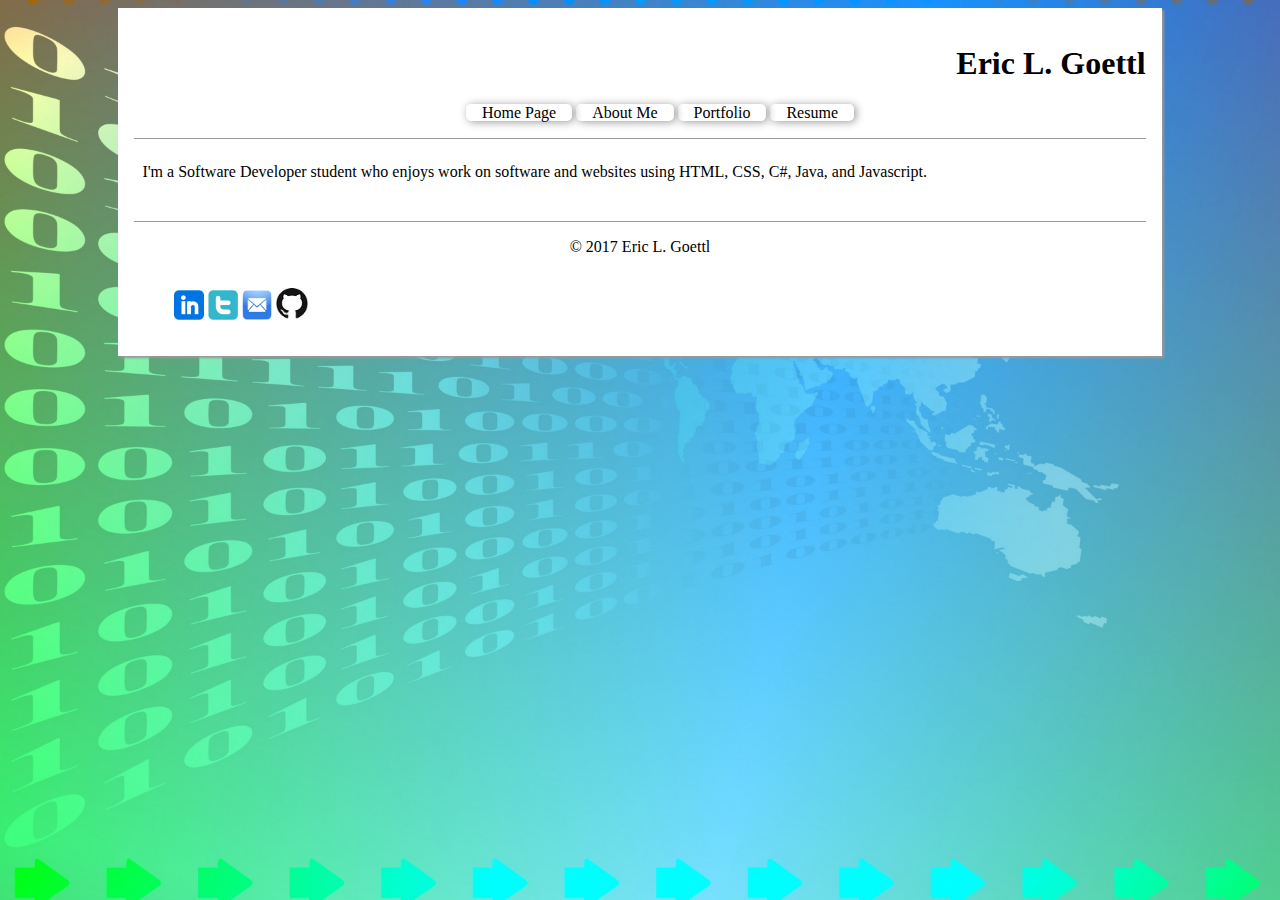
==== index.html @ f54d47f0 "Add Github Link" ====
<!DOCTYPE html>
<html lang = "en-US">
  <head>
    <title>Eric Goettl Professional Software Developer</title>
    <meta charset="utf-8">
    <meta name="description" content="Eric Lee Goettl's Professional Webpage">
    <meta name="author" content="Eric Goettl">
    <link rel="stylesheet" href="css/styles.css">
        <!-- [if lt IE 9]>
            <script src="js/iejs.js"></script>
        <![endif]-->
  </head>
  <body>
    <div id="wrapper">
      <h1>Eric L. Goettl</h1>
        <nav class="mainNav">
          <ul>
            <li><a href="index.html">Home Page</a></li>
            <li><a href="aboutme.html">About Me</a></li>
            <li><a href="portfolio.html">Portfolio</a></li>
            <li><a href="resume.html">Resume</a></li>
          </ul>
        </nav>
        <main>
          <section>
            <p>I'm a Software Developer student who enjoys work on software and websites using HTML, CSS, C#, Java, and Javascript.</p>
          </section>
          
        </main>
      <footer>
          <p>&copy; 2017 Eric L. Goettl</p>
          <ul class="contactLinks">
            <li><a href="https://www.linkedin.com/in/eric-goettl-9a3058107"><img src="images/linkedIn.png" alt="LinkedIn link" style="width: 30px; height: 30px;"></a></li>
            <li><a href="https://twitter.com/eric_goettl"><img src="images/Twitter.png" alt="Twitter" style="width: 30px; height: 30px;"></a></li>
            <li><a href="mailto:eric.l.goettl@gmail.com"><img src="images/email%20trans.png" alt="Twitter" style="width: 30px; height: 30px;"></a></li>
            <li><a href="https://github.com/goettleric"><img src="images/github_icon.jpg" alt="Github" style="width: 32x; height: 32px;"></a></li>
          </ul>
        </footer>
      </div>
    </body>
</html>
---- css/styles.css ----
html {
  margin: auto;
  padding: 0rem;
  height: 100%;
  background-image: url(../images/world-map-background-1448020488w5o.jpeg);
  background-repeat: repeat;
  background-position: center;
  background-size: cover;
}

h1 {
  text-align: right;
}

 #wrapper {
  margin: auto;
  padding: 1rem;
  width: 80%;
  height: 100%;
  background-color: #fff;
  box-shadow: 2px 2px 2px #999;
}

.mainNav {
  margin: auto;
  max-width: 100%;
  text-align: center;
  list-style: none;
  border-bottom: 1px solid #999;
}

.mainNav li {
  margin: auto;
  display: inline;
  border-radius: 5px;
  box-shadow: 2px 1px 8px #999;
}

.mainNav li:hover {
  background-color:skyblue;
  box-shadow: none;
}

.mainNav a {
  color: #000;
  padding: 0rem 1rem;
  text-decoration: none;
}

.mainNav a:hover {
  color: blue;
}
.mainNav a:visited {
  color: green;
}

main {
  display: flex;
}

.selfPic {
  padding: 1rem;
  width: auto;
  height: 14rem;
}
section {
  width: 80%;
  padding: .5rem;
  float:left;
}

h2 {
  text-align: left;
}

p {
  padding-bottom: 1rem;
}

ul li {
  list-style: square;
}

footer {
  border-top: 1px solid #999;
}

footer p {
  text-align: center;
}

.contactLinks li {
  list-style: none; 
  display: inline;
  padding-bottom: 2rem;
  
}

@media only screen
  and (min-width:1024px) {
    
}

@media only screen 
  and (min-width:360px)
  and (max-width:720px) {
  
  .mainNav li {
    display: block;
    margin-right: 2rem;
    margin-bottom: 1rem;
    padding: .2rem;
  }
  
    img {
      display: none;
    }
    
 
}

@media only screen and (max-width: 360px) {
  
  #wrapper {
    width: 100%;
    padding: 0rem;
    box-shadow: none;
  }
  
  h1 {
    text-align: center;
  }
  
  .mainNav li {
    display: block;
    margin-right: 2.2rem;
    margin-bottom: 1rem;
  }
  
  section {
    margin: .5rem;
    width: auto;
  }
  
  img {
    display: none;
  }
}
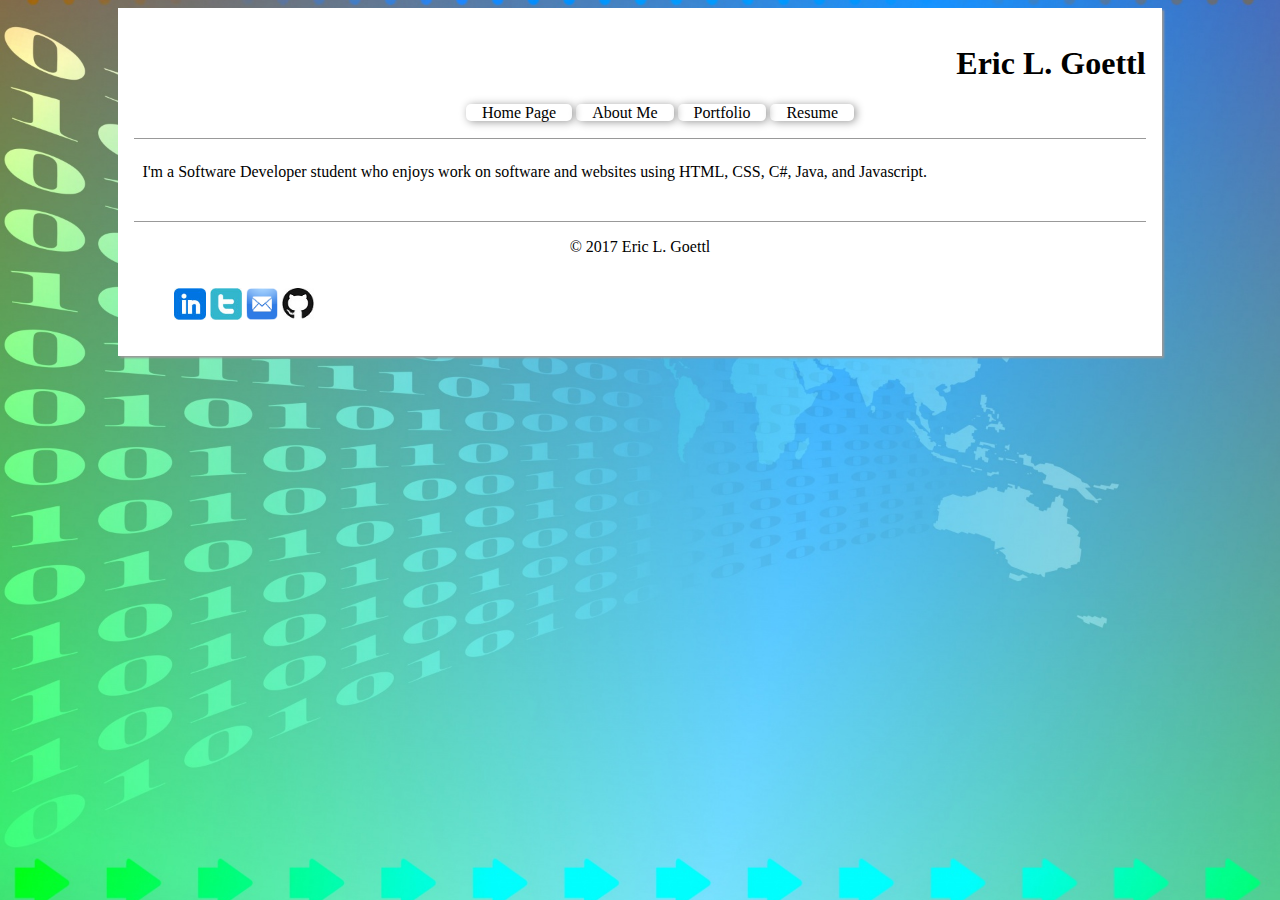
==== commit 9e61b989: "moved styles for list images to css" ====
--- a/index.html
+++ b/index.html
@@ -30,10 +30,10 @@
       <footer>
           <p>&copy; 2017 Eric L. Goettl</p>
           <ul class="contactLinks">
-            <li><a href="https://www.linkedin.com/in/eric-goettl-9a3058107"><img src="images/linkedIn.png" alt="LinkedIn link" style="width: 30px; height: 30px;"></a></li>
-            <li><a href="https://twitter.com/eric_goettl"><img src="images/Twitter.png" alt="Twitter" style="width: 30px; height: 30px;"></a></li>
-            <li><a href="mailto:eric.l.goettl@gmail.com"><img src="images/email%20trans.png" alt="Twitter" style="width: 30px; height: 30px;"></a></li>
-            <li><a href="https://github.com/goettleric"><img src="images/github_icon.jpg" alt="Github" style="width: 32x; height: 32px;"></a></li>
+             <li><a href="https://www.linkedin.com/in/eric-goettl-9a3058107"><img src="images/linkedIn.png" alt="LinkedIn link"></a></li>
+            <li><a href="https://twitter.com/eric_goettl"><img src="images/Twitter.png" alt="Twitter"></a></li>
+            <li><a href="mailto:eric.l.goettl@gmail.com"><img src="images/email%20trans.png" alt="Twitter"></a></li>
+            <li><a href="https://github.com/goettleric"><img src="images/github_icon.jpg" alt="Github"></a></li>
           </ul>
         </footer>
       </div>
--- a/css/styles.css
+++ b/css/styles.css
@@ -81,6 +81,10 @@
   list-style: square;
 }
 
+a img {
+  width: 32px;
+  height: 32px;
+}
 footer {
   border-top: 1px solid #999;
 }
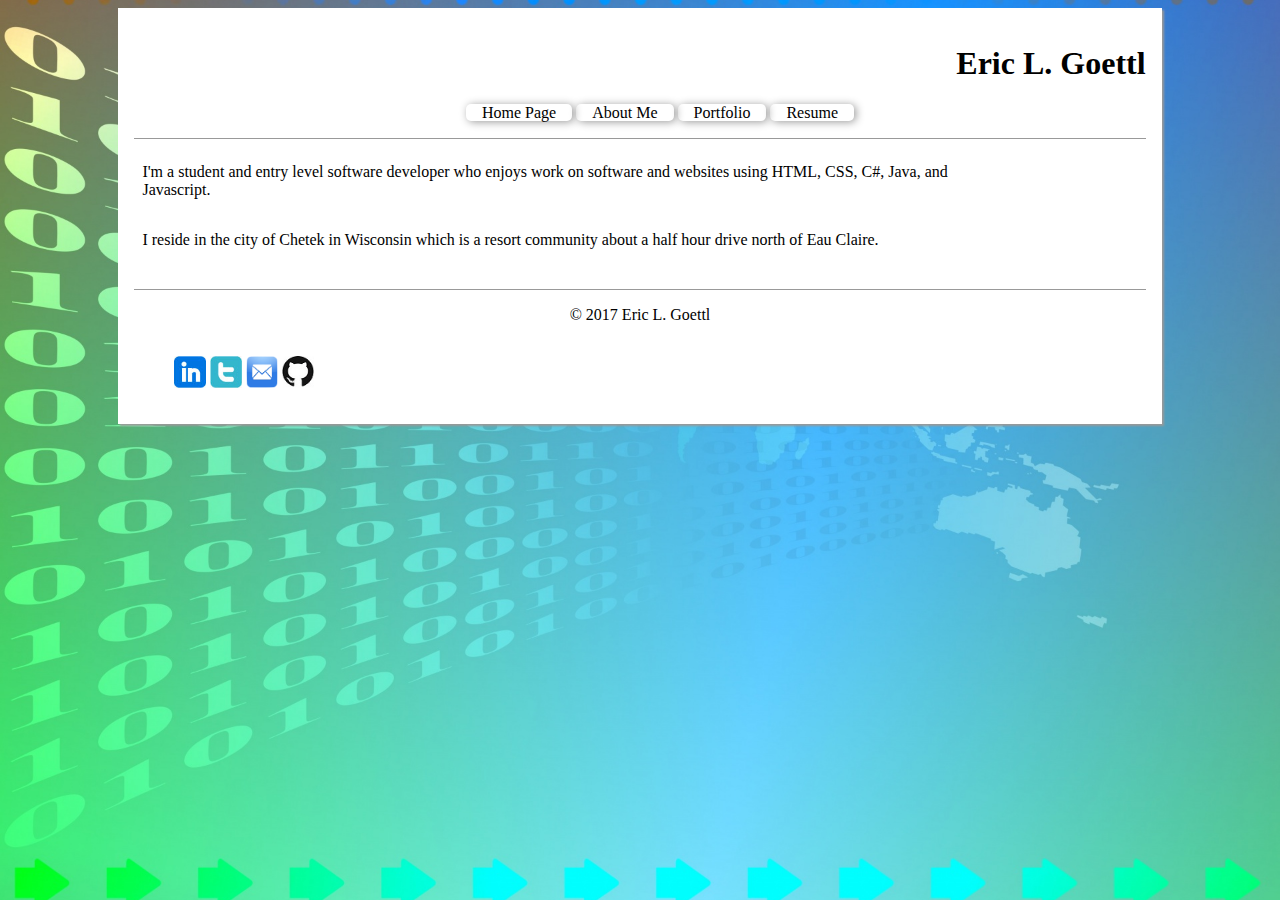
==== commit ebd55a04: "added more information to about me page" ====
--- a/index.html
+++ b/index.html
@@ -23,7 +23,8 @@
         </nav>
         <main>
           <section>
-            <p>I'm a Software Developer student who enjoys work on software and websites using HTML, CSS, C#, Java, and Javascript.</p>
+            <p>I'm a student and entry level software developer who enjoys work on software and websites using HTML, CSS, C#, Java, and Javascript.</p>
+            <p>I reside in the city of Chetek in Wisconsin which is a resort community about a half hour drive north of Eau Claire.</p>
           </section>
           
         </main>
--- a/css/styles.css
+++ b/css/styles.css
@@ -50,6 +50,7 @@
 .mainNav a:hover {
   color: blue;
 }
+
 .mainNav a:visited {
   color: green;
 }
@@ -63,6 +64,7 @@
   width: auto;
   height: 14rem;
 }
+
 section {
   width: 80%;
   padding: .5rem;
@@ -85,6 +87,7 @@
   width: 32px;
   height: 32px;
 }
+
 footer {
   border-top: 1px solid #999;
 }
@@ -97,6 +100,12 @@
   list-style: none; 
   display: inline;
   padding-bottom: 2rem;
+  
+}
+
+.contactLinks img:hover {
+  width: 36px;
+  height: 36px;
   
 }
 
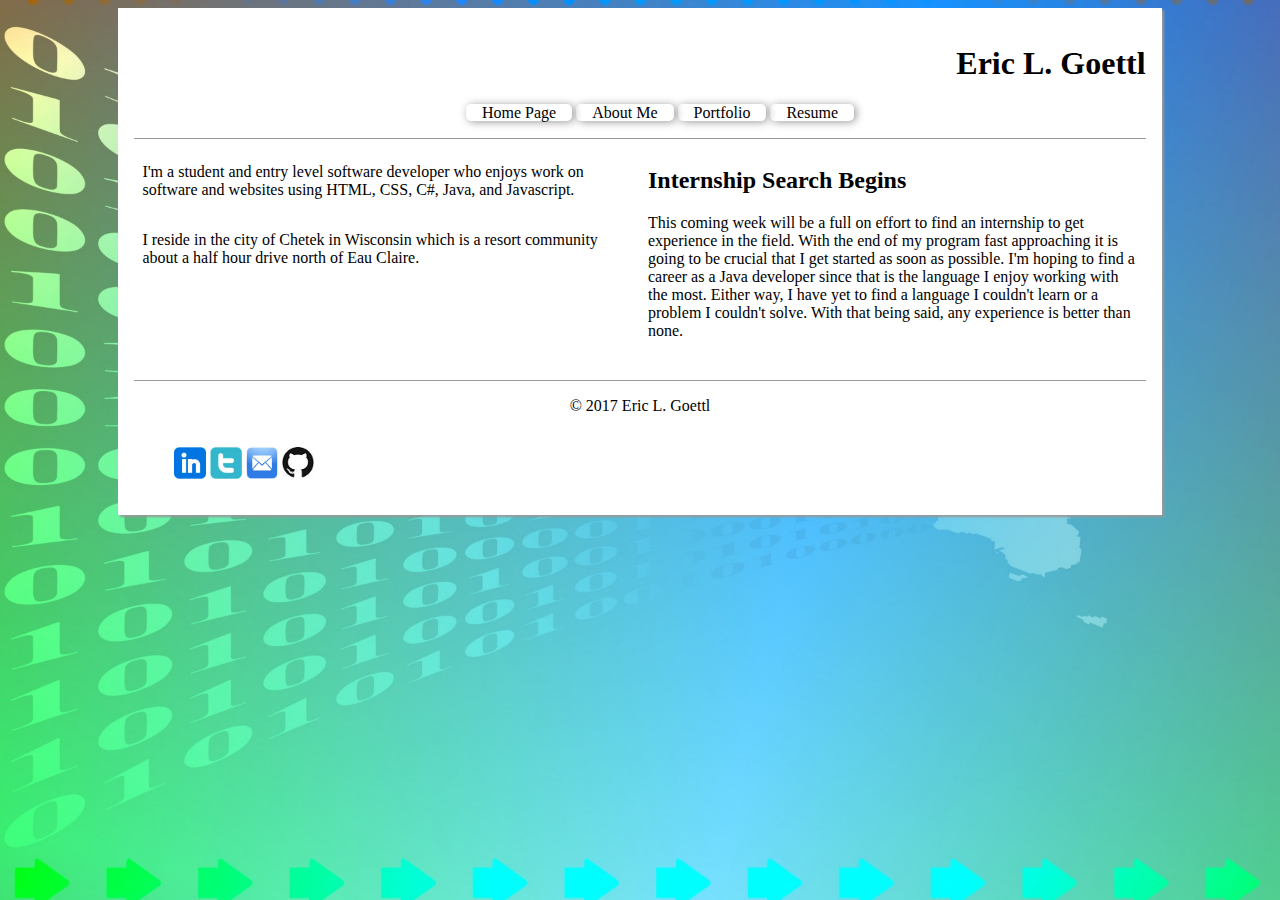
==== commit 621b8923: "added story to index page" ====
--- a/index.html
+++ b/index.html
@@ -26,6 +26,10 @@
             <p>I'm a student and entry level software developer who enjoys work on software and websites using HTML, CSS, C#, Java, and Javascript.</p>
             <p>I reside in the city of Chetek in Wisconsin which is a resort community about a half hour drive north of Eau Claire.</p>
           </section>
+          <section>
+            <h2>Internship Search Begins</h2>
+            <p>This coming week will be a full on effort to find an internship to get experience in the field.  With the end of my program fast approaching it is going to be crucial that I get started as soon as possible.  I'm hoping to find a career as a Java developer since that is the language I enjoy working with the most.  Either way, I have yet to find a language I couldn't learn or a problem I couldn't solve.  With that being said, any experience is better than none.</p>
+          </section>
           
         </main>
       <footer>
--- a/css/styles.css
+++ b/css/styles.css
@@ -125,7 +125,7 @@
     padding: .2rem;
   }
   
-    img {
+    .selfPic {
       display: none;
     }
     
@@ -155,7 +155,7 @@
     width: auto;
   }
   
-  img {
+  .selfPic {
     display: none;
   }
 }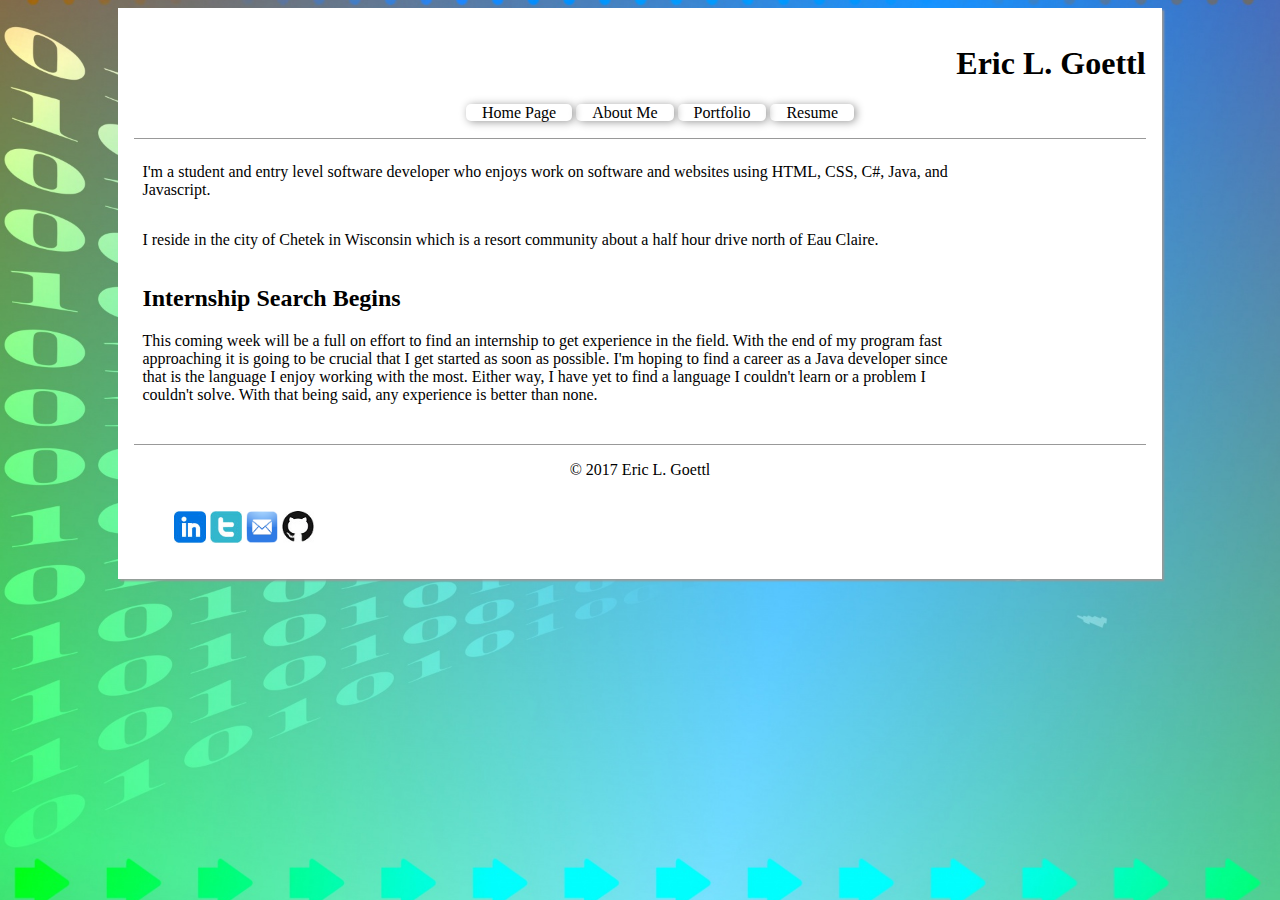
==== commit dd6e1a56: "fix section" ====
--- a/index.html
+++ b/index.html
@@ -25,8 +25,6 @@
           <section>
             <p>I'm a student and entry level software developer who enjoys work on software and websites using HTML, CSS, C#, Java, and Javascript.</p>
             <p>I reside in the city of Chetek in Wisconsin which is a resort community about a half hour drive north of Eau Claire.</p>
-          </section>
-          <section>
             <h2>Internship Search Begins</h2>
             <p>This coming week will be a full on effort to find an internship to get experience in the field.  With the end of my program fast approaching it is going to be crucial that I get started as soon as possible.  I'm hoping to find a career as a Java developer since that is the language I enjoy working with the most.  Either way, I have yet to find a language I couldn't learn or a problem I couldn't solve.  With that being said, any experience is better than none.</p>
           </section>
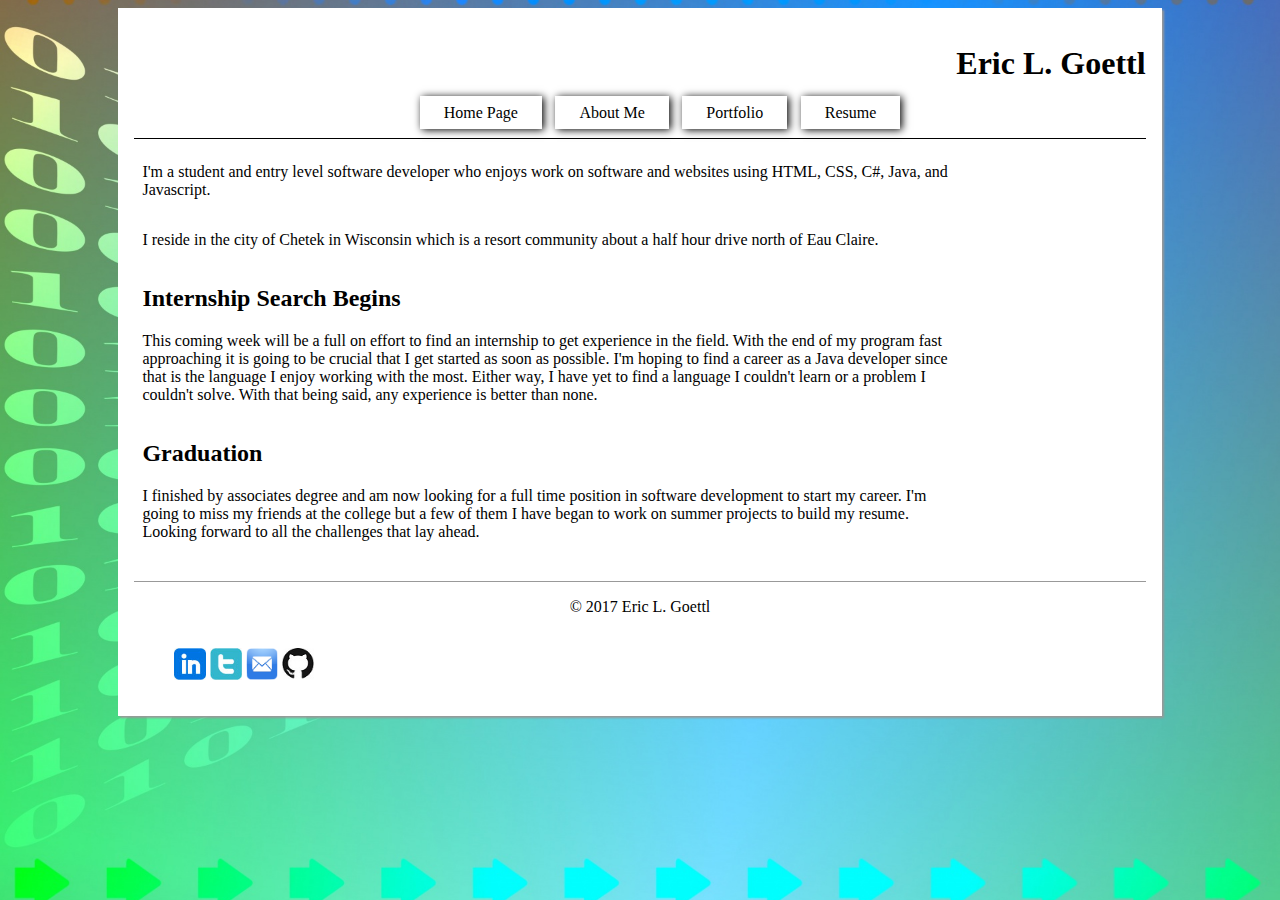
==== commit c5554f9d: "Resume Update" ====
--- a/index.html
+++ b/index.html
@@ -27,6 +27,8 @@
             <p>I reside in the city of Chetek in Wisconsin which is a resort community about a half hour drive north of Eau Claire.</p>
             <h2>Internship Search Begins</h2>
             <p>This coming week will be a full on effort to find an internship to get experience in the field.  With the end of my program fast approaching it is going to be crucial that I get started as soon as possible.  I'm hoping to find a career as a Java developer since that is the language I enjoy working with the most.  Either way, I have yet to find a language I couldn't learn or a problem I couldn't solve.  With that being said, any experience is better than none.</p>
+            <h2>Graduation</h2>
+            <p>I finished by associates degree and am now looking for a full time position in software development to start my career.  I'm going to miss my friends at the college but a few of them I have began to work on summer projects to build my resume.  Looking forward to all the challenges that lay ahead.</p>
           </section>
           
         </main>
--- a/css/styles.css
+++ b/css/styles.css
@@ -26,14 +26,14 @@
   max-width: 100%;
   text-align: center;
   list-style: none;
-  border-bottom: 1px solid #999;
+  border-bottom: 1px solid #000;
 }
 
 .mainNav li {
-  margin: auto;
+  margin: .3rem;
   display: inline;
-  border-radius: 5px;
-  box-shadow: 2px 1px 8px #999;
+  padding: .5rem;
+  box-shadow: 2px 1px 8px #000;
 }
 
 .mainNav li:hover {
@@ -69,6 +69,11 @@
   width: 80%;
   padding: .5rem;
   float:left;
+}
+
+#resume {
+  margin: auto;
+  width: auto;
 }
 
 h2 {
@@ -120,9 +125,8 @@
   
   .mainNav li {
     display: block;
-    margin-right: 2rem;
-    margin-bottom: 1rem;
-    padding: .2rem;
+    margin: 1rem 2rem 0rem 0rem;
+    padding: .4rem;
   }
   
     .selfPic {
@@ -132,7 +136,8 @@
  
 }
 
-@media only screen and (max-width: 360px) {
+@media only screen
+  and (max-width: 360px) {
   
   #wrapper {
     width: 100%;
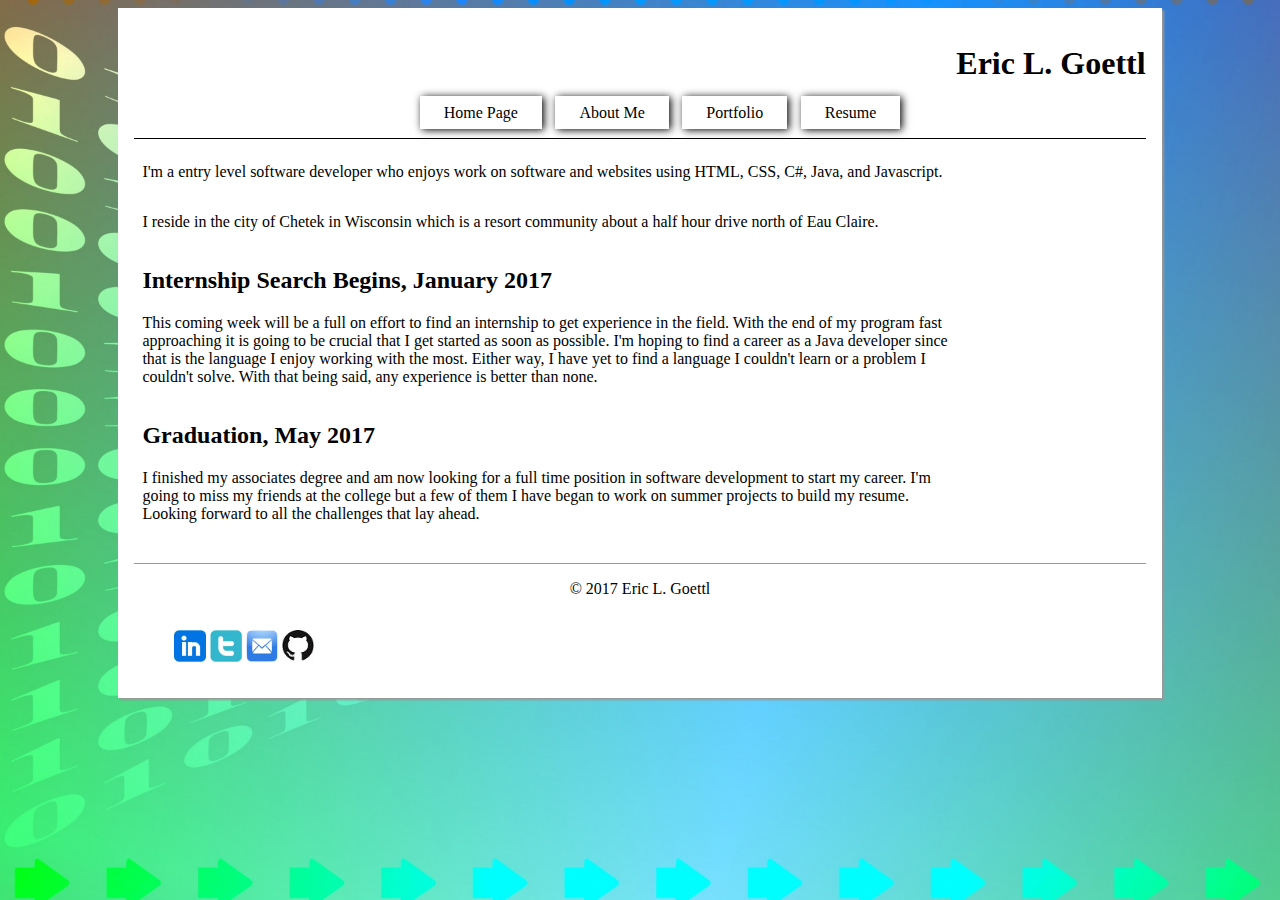
==== commit 23df6a2f: "Update" ====
--- a/index.html
+++ b/index.html
@@ -23,12 +23,12 @@
         </nav>
         <main>
           <section>
-            <p>I'm a student and entry level software developer who enjoys work on software and websites using HTML, CSS, C#, Java, and Javascript.</p>
+            <p>I'm a entry level software developer who enjoys work on software and websites using HTML, CSS, C#, Java, and Javascript.</p>
             <p>I reside in the city of Chetek in Wisconsin which is a resort community about a half hour drive north of Eau Claire.</p>
-            <h2>Internship Search Begins</h2>
+            <h2>Internship Search Begins, January 2017</h2>
             <p>This coming week will be a full on effort to find an internship to get experience in the field.  With the end of my program fast approaching it is going to be crucial that I get started as soon as possible.  I'm hoping to find a career as a Java developer since that is the language I enjoy working with the most.  Either way, I have yet to find a language I couldn't learn or a problem I couldn't solve.  With that being said, any experience is better than none.</p>
-            <h2>Graduation</h2>
-            <p>I finished by associates degree and am now looking for a full time position in software development to start my career.  I'm going to miss my friends at the college but a few of them I have began to work on summer projects to build my resume.  Looking forward to all the challenges that lay ahead.</p>
+            <h2>Graduation, May 2017</h2>
+            <p>I finished my associates degree and am now looking for a full time position in software development to start my career.  I'm going to miss my friends at the college but a few of them I have began to work on summer projects to build my resume.  Looking forward to all the challenges that lay ahead.</p>
           </section>
           
         </main>
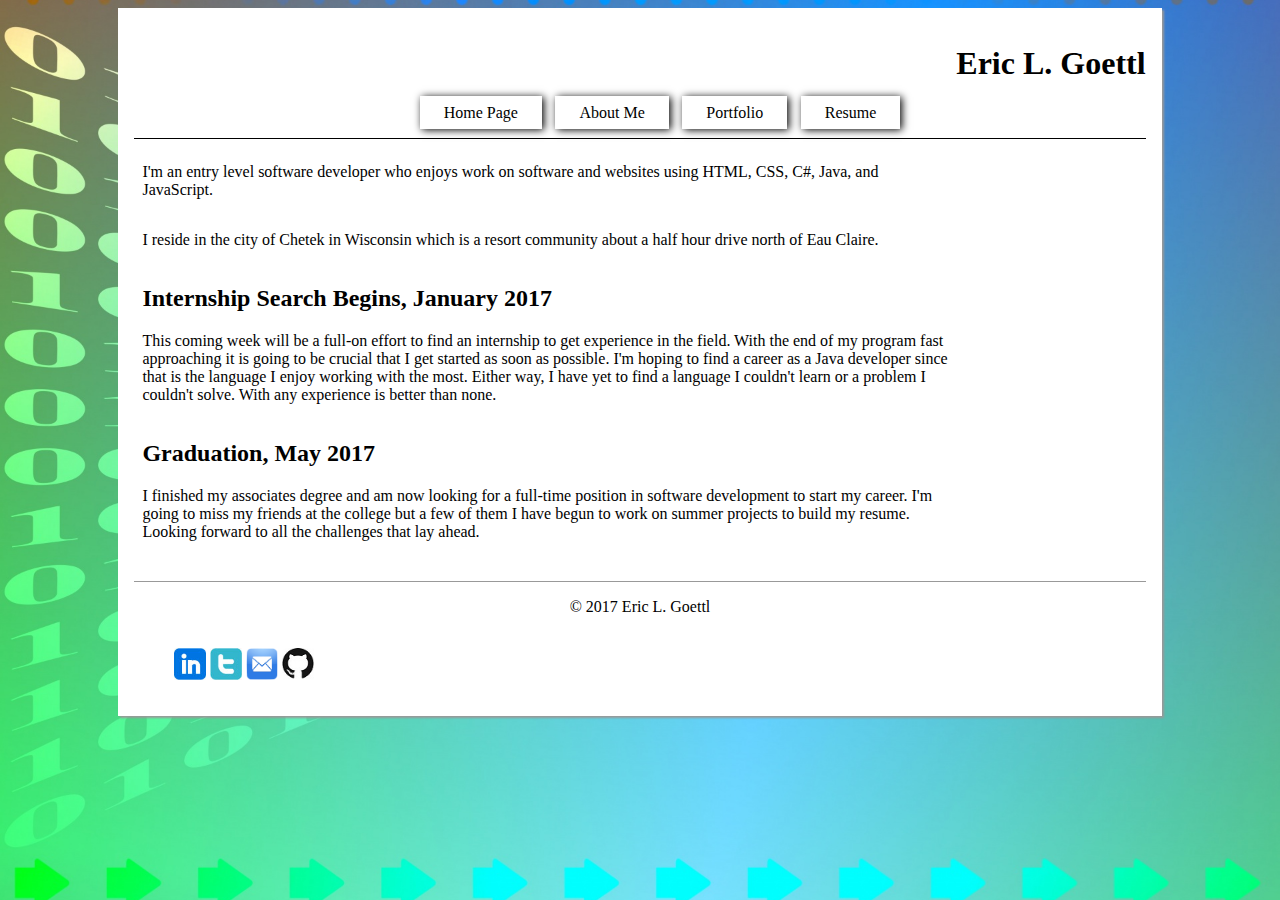
==== commit f0092533: "Spelling Corrections" ====
--- a/index.html
+++ b/index.html
@@ -23,12 +23,12 @@
         </nav>
         <main>
           <section>
-            <p>I'm a entry level software developer who enjoys work on software and websites using HTML, CSS, C#, Java, and Javascript.</p>
+            <p>I'm an entry level software developer who enjoys work on software and websites using HTML, CSS, C#, Java, and JavaScript.</p>
             <p>I reside in the city of Chetek in Wisconsin which is a resort community about a half hour drive north of Eau Claire.</p>
             <h2>Internship Search Begins, January 2017</h2>
-            <p>This coming week will be a full on effort to find an internship to get experience in the field.  With the end of my program fast approaching it is going to be crucial that I get started as soon as possible.  I'm hoping to find a career as a Java developer since that is the language I enjoy working with the most.  Either way, I have yet to find a language I couldn't learn or a problem I couldn't solve.  With that being said, any experience is better than none.</p>
+            <p>This coming week will be a full-on effort to find an internship to get experience in the field.  With the end of my program fast approaching it is going to be crucial that I get started as soon as possible.  I'm hoping to find a career as a Java developer since that is the language I enjoy working with the most.  Either way, I have yet to find a language I couldn't learn or a problem I couldn't solve.  With any experience is better than none.</p>
             <h2>Graduation, May 2017</h2>
-            <p>I finished my associates degree and am now looking for a full time position in software development to start my career.  I'm going to miss my friends at the college but a few of them I have began to work on summer projects to build my resume.  Looking forward to all the challenges that lay ahead.</p>
+            <p>I finished my associates degree and am now looking for a full-time position in software development to start my career.  I'm going to miss my friends at the college but a few of them I have begun to work on summer projects to build my resume.  Looking forward to all the challenges that lay ahead.</p>
           </section>
           
         </main>
